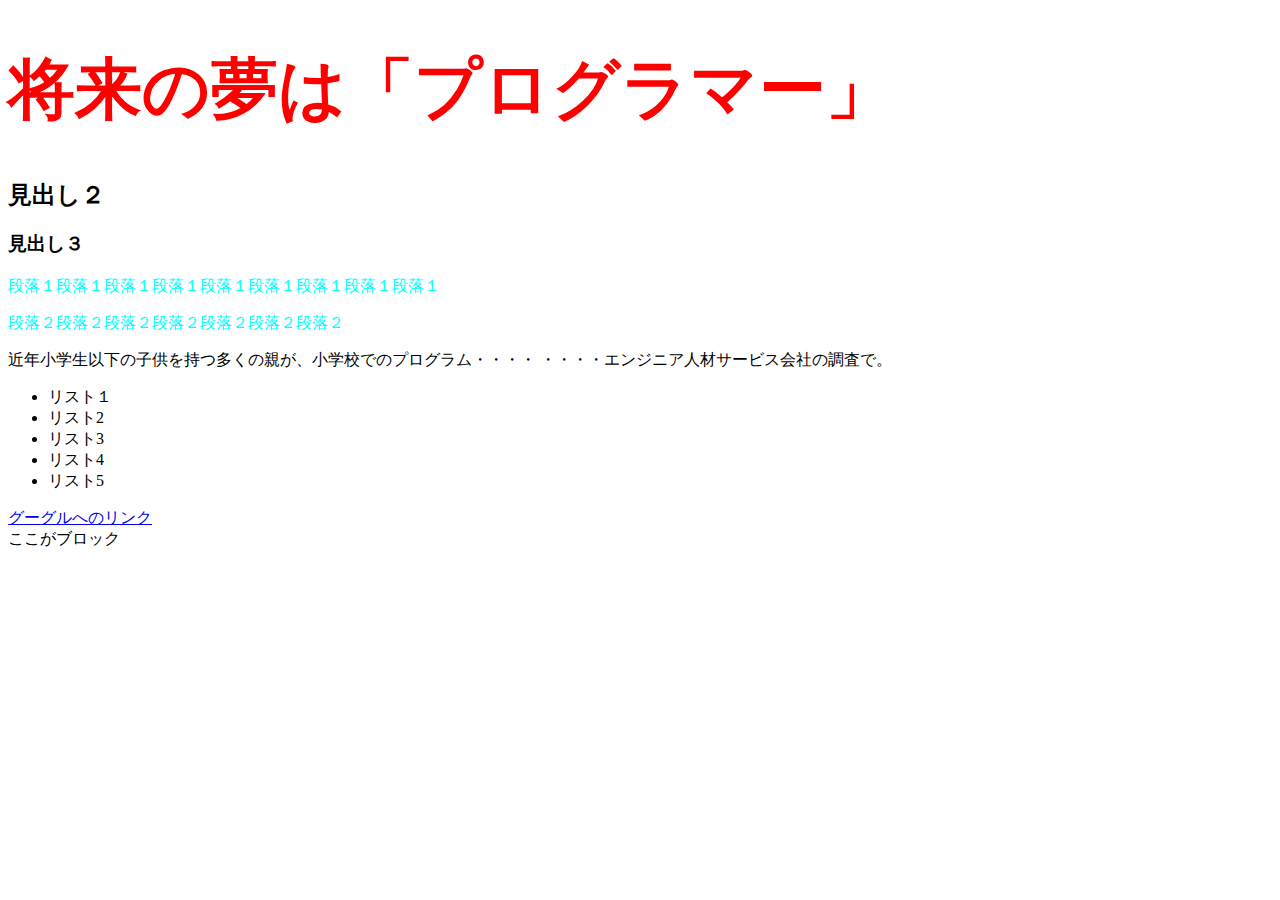
==== js/index.html @ e2215e5d "css" ====
<!DOCTYPE html>
<html lang="ja">
<head>
  <meta charset="utf-8">
  <meta name="viewport" content="width=device-width,initial-scale=1.0">
  <meta http-equiv="X-UA-Compatible" content="ie=edge">
  <title>HTMLの練習</title>
  <link rel="stylesheet" type="text/css" href="index.css">
  <style type="text/css">
    /* ここにスタイル記述 */
  </style>
</head>
<body>
  <h1>
    将来の夢は「プログラマー」
  </h1>
  <h2>見出し２</h2>
  <h3>見出し３</h3>
  <p>段落１段落１段落１段落１段落１段落１段落１段落１段落１</p><p>段落２段落２段落２段落２段落２段落２段落２</p>
  近年小学生以下の子供を持つ多くの親が、小学校でのプログラム・・・・
  ・・・・<span>エンジニア人材サービス会社</span>の調査で。
  <ul>
    <li>リスト１</li>
    <li>リスト2</li>
    <li>リスト3</li>
    <li>リスト4</li>
    <li>リスト5</li>
  </ul>
  <a href="https://www.google.co.jp">グーグルへのリンク</a>
  <div>ここがブロック</div>
</body>
</html>
---- js/index.css ----
p {
  color: aqua;
}

h1 {
  color: red;
  font-size: 50pt;
  font-weight: bold;
}
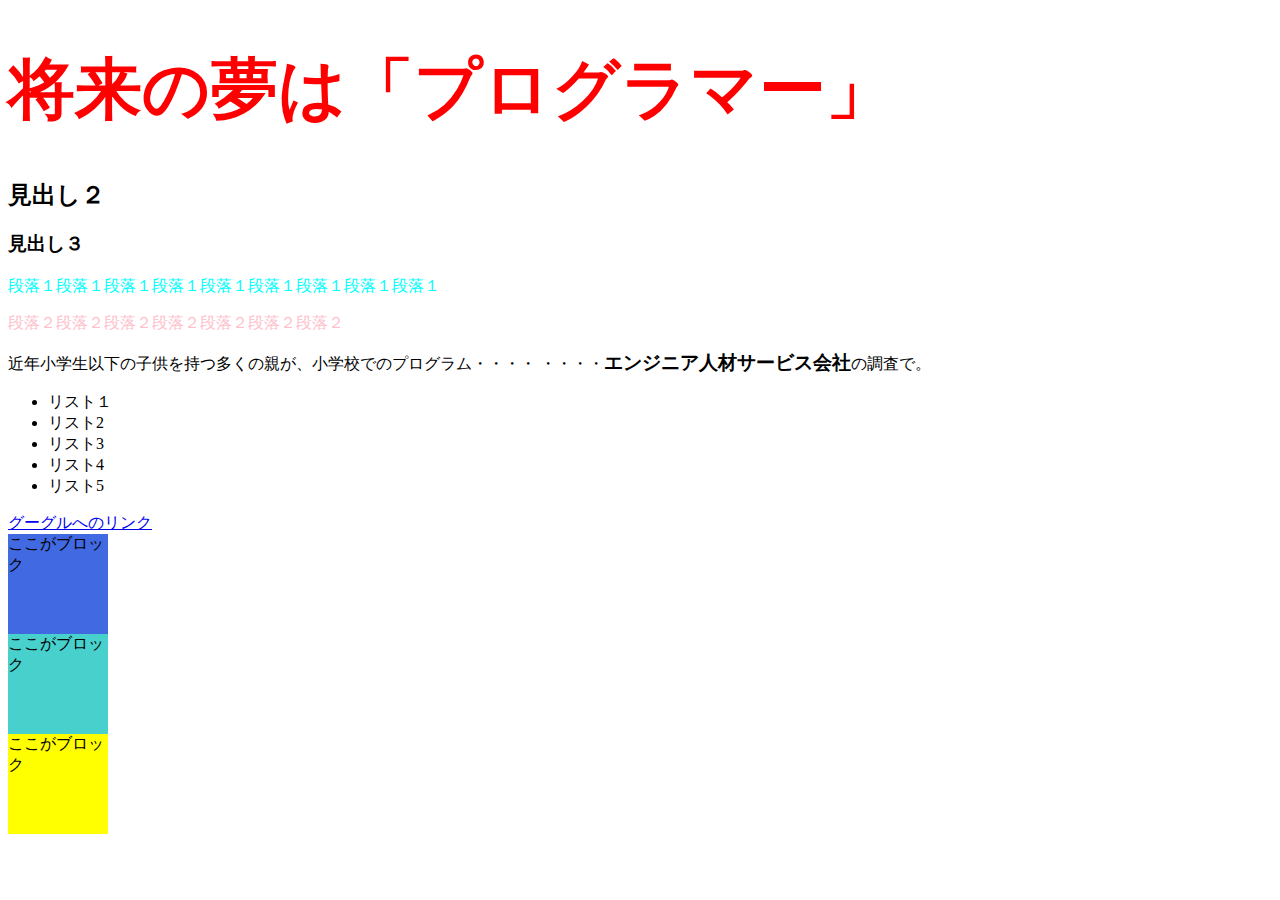
==== commit 6c61ba28: "class" ====
--- a/js/index.html
+++ b/js/index.html
@@ -16,9 +16,10 @@
   </h1>
   <h2>見出し２</h2>
   <h3>見出し３</h3>
-  <p>段落１段落１段落１段落１段落１段落１段落１段落１段落１</p><p>段落２段落２段落２段落２段落２段落２段落２</p>
+  <p class="sub-title1">段落１段落１段落１段落１段落１段落１段落１段落１段落１</p>
+  <p id="sub-title2">段落２段落２段落２段落２段落２段落２段落２</p>
   近年小学生以下の子供を持つ多くの親が、小学校でのプログラム・・・・
-  ・・・・<span>エンジニア人材サービス会社</span>の調査で。
+  ・・・・<span class="company">エンジニア人材サービス会社</span>の調査で。
   <ul>
     <li>リスト１</li>
     <li>リスト2</li>
@@ -27,6 +28,8 @@
     <li>リスト5</li>
   </ul>
   <a href="https://www.google.co.jp">グーグルへのリンク</a>
-  <div>ここがブロック</div>
+  <div class="box1">ここがブロック</div>
+  <div class="box2">ここがブロック</div>
+  <div class="box3">ここがブロック</div>
 </body>
 </html>
--- a/js/index.css
+++ b/js/index.css
@@ -1,9 +1,36 @@
-p {
+p.sub-title1 {
   color: aqua;
+}
+
+p#sub-title2 {
+  color: pink;
+}
+
+.company{
+  font-weight: bold;
+  font-size: larger;
 }
 
 h1 {
   color: red;
   font-size: 50pt;
   font-weight: bold;
+}
+
+div.box1 {
+  height: 100px;
+  width: 100px;
+  background-color: royalblue;
+}
+
+div.box2 {
+  height: 100px;
+  width: 100px;
+  background-color: mediumturquoise;
+}
+
+div.box3 {
+  height: 100px;
+  width: 100px;
+  background-color: yellow;
 }